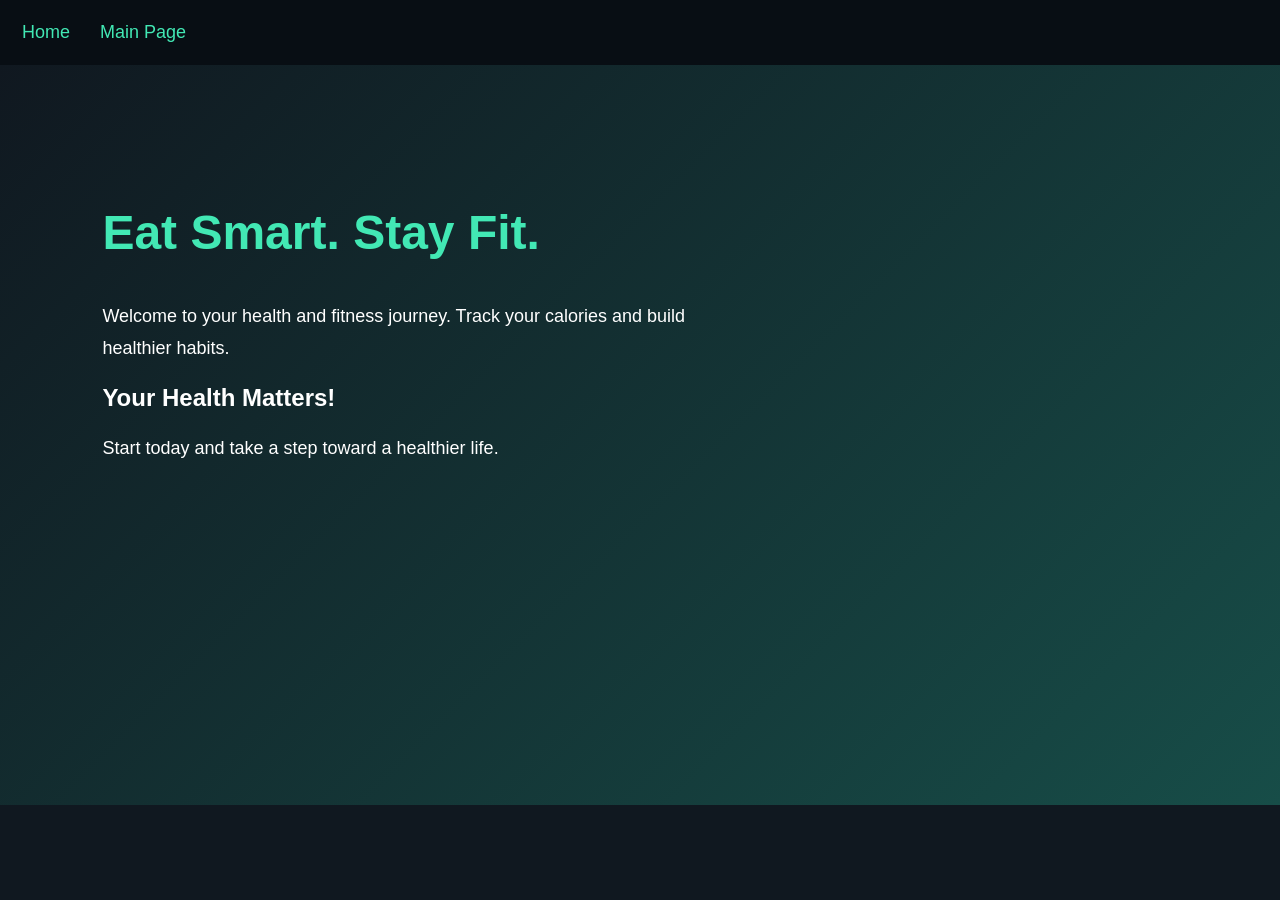
==== home.html @ 2c93c60a "initial committ" ====
<!DOCTYPE html>
<html lang="en">
<head>
    <meta charset="UTF-8">
    <meta name="viewport" content="width=device-width, initial-scale=1.0">
    <title>Document</title>
</head>
<body>
    
<!DOCTYPE html>
<html lang="en">
<head>
    <meta charset="UTF-8">
    <meta name="viewport" content="width=device-width, initial-scale=1.0">
    <title>Home - CalorieFit</title>
    <link rel="stylesheet" href="style.css">
</head>
<body>

    <nav>
        <a href="home.html">Home</a>
        <a href="newproject.html">Main Page</a>
    </nav>

    <section class="hero">
        <h1>Eat Smart. Stay Fit.</h1>

        <p>
            Welcome to your health and fitness journey.
            Track your calories and build healthier habits.
        </p>

        <h2>Your Health Matters!</h2>

        <p>Start today and take a step toward a healthier life.</p>
    </section>

</body>
</html>

    
</body>
</html>
---- style.css ----
/* Professional Health & Fitness Background */

body {
    background: linear-gradient(
        135deg,
        #07111F 0%,
        #102A43 45%,
        #123B4A 100%
    );
    background-color: #07111F;
    background-attachment: fixed;
    transition: background 0.4s ease;
}

/* Professional Health & Fitness Navbar */

.navbar {
    display: flex;
    justify-content: space-between;
    align-items: center;
    padding: 18px 6%;
    background: #081522;
    border-bottom: 1px solid rgba(0, 212, 170, 0.2);
    font-family: Arial, sans-serif;
}

.nav-links,
.nav-buttons {
    display: flex;
    align-items: center;
    gap: 28px;
}

.nav-link {
    color: #DCE7F0;
    text-decoration: none;
    font-size: 15px;
    font-weight: 600;
    position: relative;
    transition: color 0.3s ease;
}

.nav-link::after {
    content: "";
    position: absolute;
    left: 0;
    bottom: -7px;
    width: 0;
    height: 2px;
    background: #00D4AA;
    transition: width 0.3s ease;
}

.nav-link:hover {
    color: #00D4AA;
}

.nav-link:hover::after {
    width: 100%;
}

.btn-signin,
.btn-register {
    padding: 10px 19px;
    border-radius: 8px;
    text-decoration: none;
    font-size: 14px;
    font-weight: 700;
    transition: all 0.3s ease;
}

.btn-signin {
    color: #00D4AA;
    border: 1px solid #00D4AA;
    background: transparent;
}

.btn-signin:hover {
    background: rgba(0, 212, 170, 0.12);
    transform: translateY(-2px);
}

.btn-register {
    color: #081522;
    background: #00D4AA;
    border: 1px solid #00D4AA;
}

.btn-register:hover {
    background: #36F0C4;
    border-color: #36F0C4;
    transform: translateY(-2px);
}


/* Professional Health & Fitness Navbar */

.navbar {
    display: flex;
    align-items: center;
    justify-content: space-between;
    gap: 24px;
    padding: 16px 5%;
    background: #081522;
    border-bottom: 1px solid rgba(0, 212, 170, 0.25);
    font-family: Arial, sans-serif;
}

.brand {
    display: flex;
    align-items: center;
    gap: 10px;
    color: #F0F7FC;
    text-decoration: none;
    font-size: 19px;
    font-weight: 700;
    white-space: nowrap;
}

.brand strong {
    color: #00D4AA;
}

.brand-icon {
    width: 42px;
    height: 42px;
    transition: transform 0.3s ease;
}

.brand:hover .brand-icon {
    transform: scale(1.08) rotate(-5deg);
}

.nav-links,
.nav-buttons {
    display: flex;
    align-items: center;
    gap: 24px;
}

.nav-link {
    position: relative;
    padding: 8px 0;
    color: #DCE7F0;
    text-decoration: none;
    font-size: 15px;
    font-weight: 600;
    transition: color 0.3s ease;
}

.nav-link::after {
    content: "";
    position: absolute;
    bottom: 0;
    left: 0;
    width: 0;
    height: 2px;
    background: #00D4AA;
    transition: width 0.3s ease;
}

.nav-link:hover,
.nav-link:focus-visible {
    color: #00D4AA;
}

.nav-link:hover::after,
.nav-link:focus-visible::after {
    width: 100%;
}

.btn-signin,
.btn-register {
    display: inline-block;
    padding: 10px 18px;
    border: 1px solid #00D4AA;
    border-radius: 8px;
    font-size: 14px;
    font-weight: 700;
    text-decoration: none;
    white-space: nowrap;
    transition: all 0.3s ease;
}

.btn-signin {
    color: #00D4AA;
    background: transparent;
}

.btn-signin:hover {
    color: #081522;
    background: #00D4AA;
    transform: translateY(-2px);
}

.btn-register {
    color: #081522;
    background: #00D4AA;
}

.btn-register:hover {
    background: #48F2CA;
    border-color: #48F2CA;
    box-shadow: 0 4px 18px rgba(0, 212, 170, 0.2);
    transform: translateY(-2px);
}

/* Keyboard Accessibility */
.navbar a:focus-visible {
    outline: 2px solid #48F2CA;
    outline-offset: 4px;
}

/* Responsive Layout */
@media (max-width: 900px) {
    .navbar {
        flex-wrap: wrap;
        justify-content: center;
    }

    .brand {
        margin-right: auto;
    }

    .nav-links {
        gap: 18px;
    }
}

@media (max-width: 600px) {
    .navbar {
        padding: 16px;
        gap: 18px;
    }

    .brand {
        margin: 0;
    }

    .nav-links {
        width: 100%;
        justify-content: center;
        flex-wrap: wrap;
        gap: 12px 20px;
    }

    .nav-buttons {
        justify-content: center;
        gap: 12px;
    }
}

/* Calorie Calculator - Navbar Safe CSS */

.calculator,
.calculator * {
    box-sizing: border-box;
}

.calculator {
    width: calc(100% - 32px);
    max-width: 480px;
    margin: 40px auto;
    padding: 32px;
    font-family: Arial, sans-serif;
    color: #f1f5f9;
    background: linear-gradient(145deg, #0f1e2d, #102b3b);
    border: 1px solid rgba(45, 212, 191, 0.3);
    border-radius: 20px;
    box-shadow: 0 15px 45px rgba(0, 0, 0, 0.25);
}

.calculator h1 {
    text-align: center;
    font-size: 28px;
    color: #5eead4;
    margin: 0 0 8px;
}

.calculator .subtitle {
    text-align: center;
    color: #a7b8c8;
    font-size: 14px;
    margin: 0 0 26px;
}

.calculator .gender-options {
    display: flex;
    gap: 12px;
    margin-bottom: 20px;
}

.calculator .gender-options label {
    flex: 1;
    padding: 13px;
    border: 1px solid #34485b;
    border-radius: 10px;
    text-align: center;
    cursor: pointer;
}

.calculator .gender-options label:has(input:checked) {
    border-color: #2dd4bf;
    background: rgba(45, 212, 191, 0.1);
}

.calculator .gender-options input {
    accent-color: #2dd4bf;
    margin-right: 6px;
}

.calculator .form-group {
    flex: 1;
    min-width: 0;
    margin-bottom: 18px;
}

.calculator .form-row {
    display: flex;
    gap: 14px;
}

.calculator .form-group label {
    display: block;
    margin-bottom: 8px;
    color: #dbeafe;
    font-size: 14px;
}

.calculator input[type="number"],
.calculator select {
    display: block;
    width: 100%;
    min-width: 0;
    padding: 13px 11px;
    border: 1px solid #34485b;
    border-radius: 9px;
    background: #0b1928;
    color: #f8fafc;
    font-size: 14px;
    outline: none;
}

.calculator input:focus,
.calculator select:focus {
    border-color: #2dd4bf;
    box-shadow: 0 0 0 3px rgba(45, 212, 191, 0.12);
}

.calculator button {
    display: block;
    width: 100%;
    padding: 15px;
    margin-top: 5px;
    border: none;
    border-radius: 10px;
    background: #2dd4bf;
    color: #06231f;
    font-size: 16px;
    font-weight: bold;
    cursor: pointer;
    transition: background 0.25s, transform 0.25s;
}

.calculator button:hover {
    background: #5eead4;
    transform: translateY(-2px);
}

.calculator .result {
    margin-top: 22px;
    padding: 20px;
    border-radius: 12px;
    text-align: center;
    background: #102b35;
    border: 1px solid #2dd4bf;
}

.calculator .result h2 {
    font-size: 17px;
    color: #a7f3d0;
    margin: 0 0 10px;
}

.calculator .result .calories {
    font-size: 34px;
    font-weight: bold;
    color: #5eead4;
    margin-bottom: 8px;
}

.calculator .result p {
    color: #cbd5e1;
    font-size: 14px;
    line-height: 1.6;
    margin: 6px 0;
}

.calculator .disclaimer {
    margin: 18px 0 0;
    text-align: center;
    color: #94a3b8;
    font-size: 11px;
    line-height: 1.5;
}

@media (max-width: 420px) {
    .calculator {
        padding: 22px 17px;
        margin: 25px auto;
    }

    .calculator h1 {
        font-size: 24px;
    }

    .calculator .form-row {
        gap: 10px;
    }
}

/* Fitness Footer - Isolated Styles */

.fitness-footer {
    width: 1300px;
    margin-top: 40px;
    padding: 25px 20px;
    background: #07111f;
    border-top: 1px solid rgba(45, 212, 191, 0.3);
    color: #f1f5f9;
}

.fitness-footer .footer-content {
    max-width: 1200px;
    margin: 0 auto;
    display: flex;
    align-items: center;
    justify-content: space-between;
    flex-wrap: wrap;
    gap: 20px;
}

.fitness-footer a {
    text-decoration: none;
    color: #cbd5e1;
    transition: color 0.3s ease;
}

.fitness-footer .footer-email,
.fitness-footer .footer-privacy {
    font-size: 14px;
}

.fitness-footer a:hover {
    color: #2dd4bf;
}

.fitness-footer .footer-socials {
    display: flex;
    align-items: center;
    gap: 16px;
}

.fitness-footer .footer-socials a {
    width: 40px;
    height: 40px;
    display: flex;
    align-items: center;
    justify-content: center;
    border: 1px solid #34485b;
    border-radius: 50%;
    font-size: 18px;
    background: #102033;
}

.fitness-footer .footer-socials a:hover {
    color: #07111f;
    background: #2dd4bf;
    border-color: #2dd4bf;
    transform: translateY(-3px);
}

@media (max-width: 600px) {
    .fitness-footer .footer-content {
        flex-direction: column;
        text-align: center;
        gap: 18px;
    }
}


body {
    margin: 0;
    font-family: Arial, sans-serif;
    background: #101820;
    color: white;
}

nav {
    background: #080e14;
    padding: 22px;
    display: flex;
    gap: 30px;
}

nav a {
    color: #42e8b4;
    text-decoration: none;
    font-size: 18px;
}

nav a:hover {
    color: white;
}

.hero {
    padding: 100px 8%;
    min-height: 60vh;
    background: linear-gradient(135deg, #101820, #174d48);
}

.hero h1 {
    font-size: 48px;
    color: #42e8b4;
}

.hero p {
    font-size: 18px;
    line-height: 1.8;
    max-width: 650px;
}

.about-btn {
    display: inline-block;
    padding: 10px 24px;
    background: linear-gradient(135deg, #00c6ff, #0072ff);
    color: #ffffff;
    text-decoration: none;
    font-size: 16px;
    font-weight: 600;
    border-radius: 8px;
    transition: all 0.3s ease;
    cursor: pointer;
}

.about-btn:hover {
    background: linear-gradient(135deg, #0072ff, #00c6ff);
    transform: translateY(-3px);
    box-shadow: 0 5px 15px rgba(0, 114, 255, 0.35);
}

/* ===== ABOUT PAGE BACKGROUND ===== */

body:has(.about-hero) {
    margin: 0;
    font-family: Arial, Helvetica, sans-serif;
    background: #081321;
    color: #f1f5f9;
    line-height: 1.7;
}

body:has(.about-hero) * {
    box-sizing: border-box;
}

/* ===== NAVBAR ===== */

.about-navbar {
    display: flex;
    justify-content: space-between;
    align-items: center;
    padding: 18px 8%;
    background: #0c1b2e;
    border-bottom: 1px solid #1d354d;
}

.about-logo {
    font-size: 25px;
    font-weight: bold;
    color: #ffffff;
    text-decoration: none;
}

.about-logo span {
    color: #00d4ff;
}

.about-navbar nav {
    display: flex;
    gap: 28px;
}

.about-navbar nav a {
    color: #cbd5e1;
    text-decoration: none;
    transition: 0.3s;
}

.about-navbar nav a:hover,
.about-navbar nav a.active {
    color: #00d4ff;
}

/* ===== HERO SECTION ===== */

.about-hero {
    text-align: center;
    padding: 95px 8%;
    background:
        radial-gradient(
            ellipse at top,
            rgba(0, 212, 255, 0.16),
            transparent 65%
        ),
        linear-gradient(135deg, #0b1b30, #081321);
}

.about-label {
    display: inline-block;
    color: #00d4ff;
    font-size: 12px;
    font-weight: bold;
    letter-spacing: 2px;
    padding: 7px 16px;
    border: 1px solid #20536a;
    border-radius: 30px;
    background: #0c2437;
}

.about-hero h1 {
    font-size: clamp(34px, 5vw, 56px);
    line-height: 1.2;
    margin: 20px 0;
}

.about-hero h1 span {
    color: #00d4ff;
}

.about-hero > p:last-child {
    max-width: 700px;
    margin: 0 auto;
    color: #bdcada;
    font-size: 17px;
}

/* ===== INTRODUCTION ===== */

.about-intro {
    max-width: 900px;
    margin: auto;
    padding: 65px 25px 35px;
    text-align: center;
}

.about-intro h2,
.about-services h2 {
    font-size: 32px;
    color: #ffffff;
    margin-bottom: 15px;
}

.about-intro p {
    color: #bdcada;
}

/* ===== MISSION, VISION, VALUES ===== */

.about-cards {
    display: grid;
    grid-template-columns: repeat(3, minmax(0, 1fr));
    gap: 24px;
    padding: 35px 8% 65px;
}

.about-card {
    background: linear-gradient(145deg, #11263d, #0c1b2e);
    border: 1px solid #243b52;
    border-radius: 15px;
    padding: 28px;
    transition: transform 0.3s, border-color 0.3s;
}

.about-card:hover {
    transform: translateY(-6px);
    border-color: #00d4ff;
}

.about-icon {
    font-size: 34px;
}

.about-card h3 {
    color: #00d4ff;
    font-size: 21px;
}

.about-card p {
    color: #bdcada;
    font-size: 15px;
}

/* ===== SERVICES ===== */

.about-services {
    padding: 65px 8%;
    text-align: center;
    background: #0c1b2e;
}

.service-list {
    max-width: 800px;
    margin: 30px auto 0;
    display: grid;
    gap: 16px;
    text-align: left;
}

.service-item {
    display: flex;
    align-items: flex-start;
    gap: 20px;
    padding: 20px;
    background: #11263d;
    border: 1px solid #243b52;
    border-radius: 12px;
    transition: border-color 0.3s;
}

.service-item:hover {
    border-color: #00d4ff;
}

.service-item > span {
    color: #00d4ff;
    font-size: 23px;
    font-weight: bold;
}

.service-item h3 {
    margin: 0 0 5px;
    color: #ffffff;
}

.service-item p {
    margin: 0;
    color: #bdcada;
}

/* ===== CALL TO ACTION ===== */

.about-cta {
    margin: 65px 8%;
    padding: 50px 25px;
    text-align: center;
    border: 1px solid #21445a;
    border-radius: 18px;
    background:
        radial-gradient(
            circle at top right,
            rgba(0, 212, 255, 0.14),
            transparent 60%
        ),
        #0c1b2e;
}

.about-cta h2 {
    font-size: 30px;
}

.about-cta p {
    color: #bdcada;
    margin-bottom: 25px;
}

/* ===== BUTTON ===== */

.about-button {
    display: inline-block;
    padding: 12px 25px;
    background: linear-gradient(135deg, #00d4ff, #0878f9);
    color: #061321;
    font-weight: bold;
    text-decoration: none;
    border-radius: 8px;
    transition: 0.3s;
}

.about-button:hover {
    transform: translateY(-3px);
    box-shadow: 0 6px 20px rgba(0, 212, 255, 0.25);
}

/* ===== FOOTER ===== */

.about-footer {
    padding: 25px 8%;
    text-align: center;
    background: #050c16;
    border-top: 1px solid #203044;
    color: #94a3b8;
    font-size: 13px;
}

/* ===== MOBILE RESPONSIVE ===== */

@media (max-width: 768px) {
    .about-navbar {
        padding: 18px 5%;
        flex-wrap: wrap;
        gap: 12px;
    }

    .about-navbar nav {
        gap: 16px;
    }

    .about-hero {
        padding: 65px 6%;
    }

    .about-cards {
        grid-template-columns: 1fr;
        padding: 25px 6% 45px;
    }

    .about-services {
        padding: 45px 6%;
    }

    .about-cta {
        margin: 40px 5%;
    }
}

@media (max-width: 400px) {
    .about-logo {
        font-size: 21px;
    }

    .about-navbar nav {
        gap: 12px;
    }

    .service-item {
        gap: 12px;
        padding: 15px;
    }
}
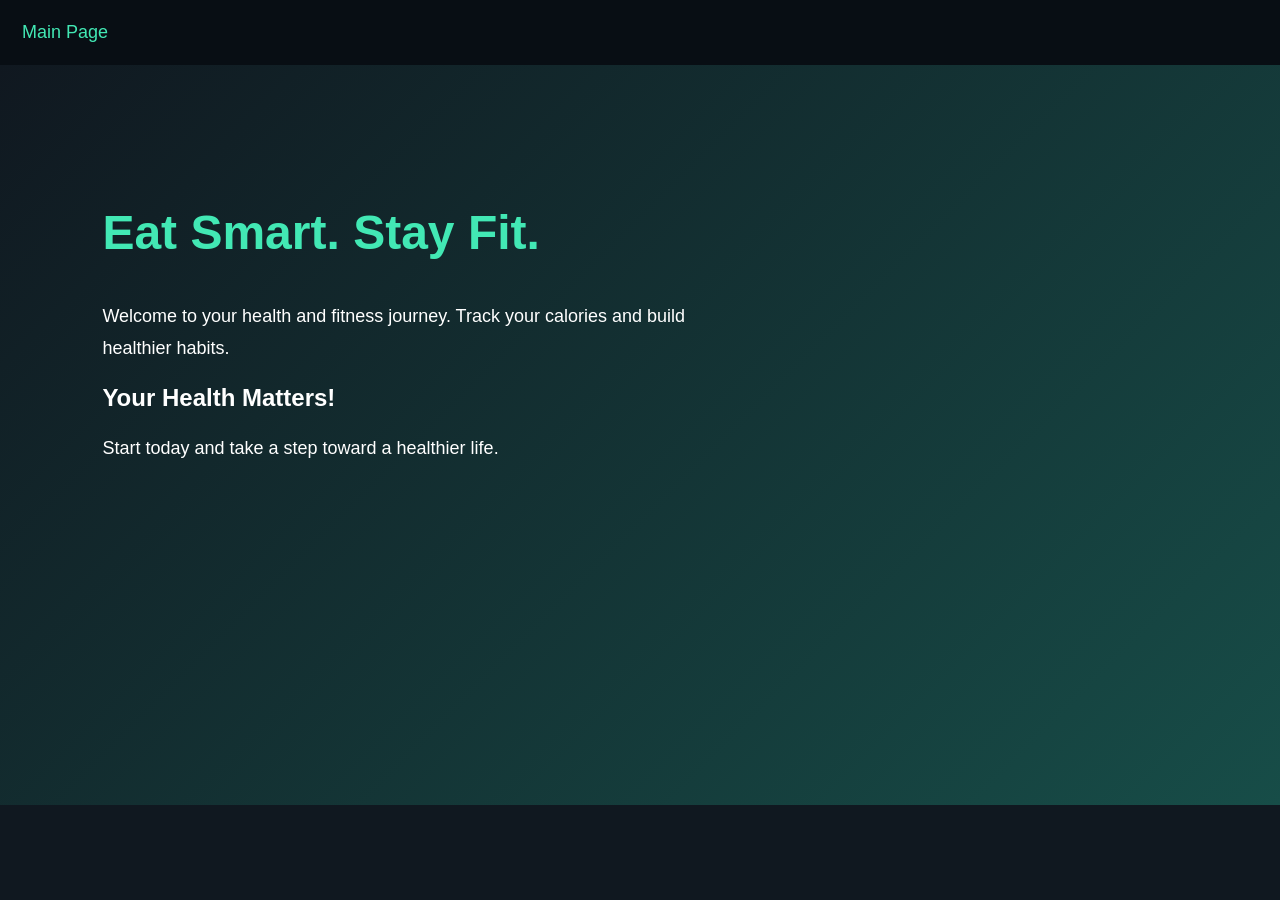
==== commit 8cfc247e: "i" ====
--- a/home.html
+++ b/home.html
@@ -18,8 +18,9 @@
 <body>
 
     <nav>
-        <a href="home.html">Home</a>
-        <a href="newproject.html">Main Page</a>
+        
+        <a href="index.html">Main Page</a>
+       
     </nav>
 
     <section class="hero">
